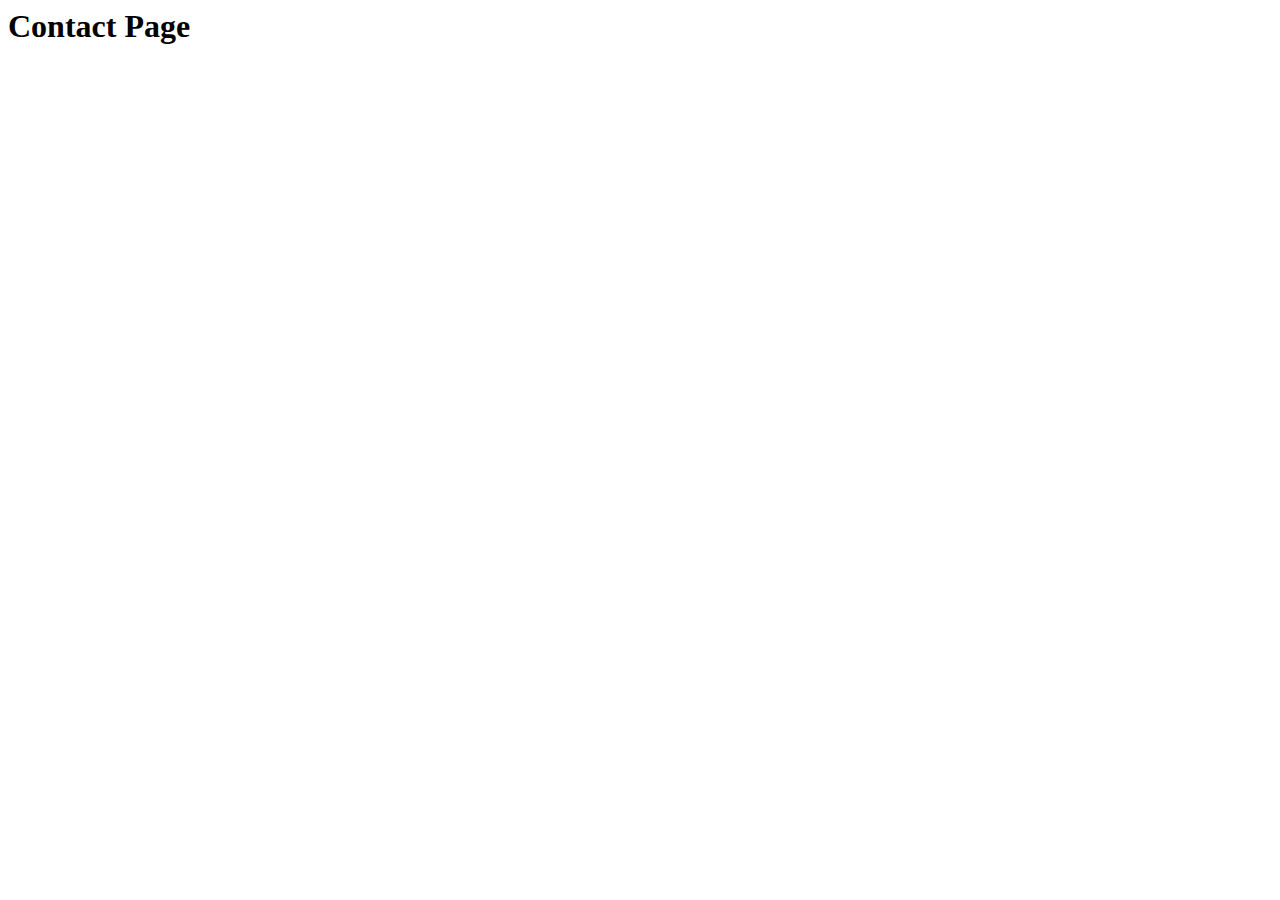
==== contact.html @ 15e0f5ba "contactpage" ====
<html lang="en">
    <head>
        <meta charset="UTF-8">
        <meta name="Viewport" content="width=device-width, initial-scale=1.0">
        <title>Document</title>
    </head>
    <body>
        <h1>Contact Page</h1>
    </body>
</html>
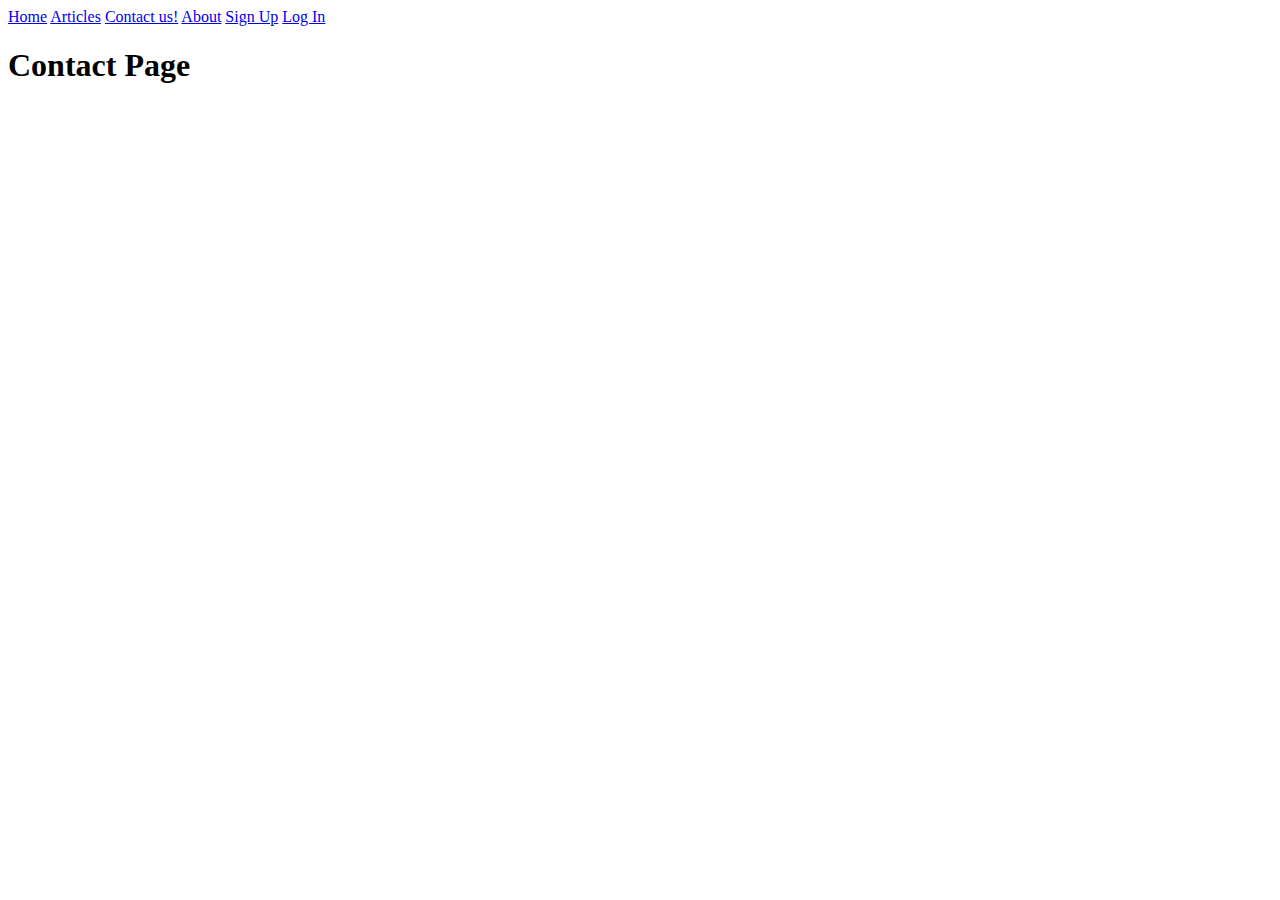
==== commit 14aacf40: "loginpage" ====
--- a/contact.html
+++ b/contact.html
@@ -5,6 +5,14 @@
         <title>Document</title>
     </head>
     <body>
+        <div class="topnav">
+            <a class="active" href="/Scribbles-and-Scripts/index.html">Home</a>
+            <a href="#news">Articles</a>
+            <a href="/Scribbles-and-Scripts/contact.html">Contact us!</a>
+            <a href="#about">About</a>
+            <a href="/Scribbles-and-Scripts/signup.html">Sign Up</a>
+            <a href="/Scribbles-and-Scripts/login.html">Log In</a>
+        </div>
         <h1>Contact Page</h1>
     </body>
 </html>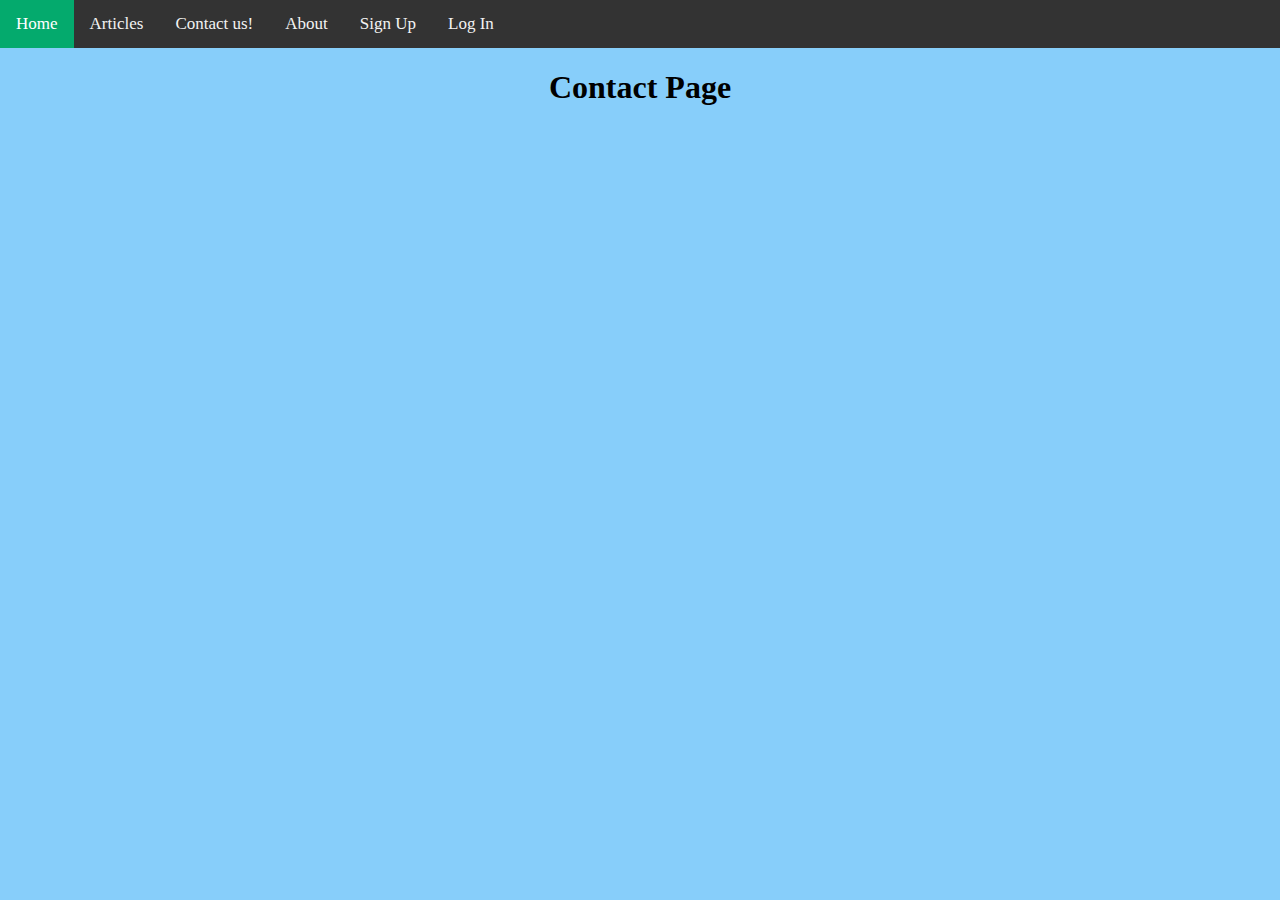
==== commit 1febdd10: "loginpage" ====
--- a/contact.html
+++ b/contact.html
@@ -3,6 +3,7 @@
         <meta charset="UTF-8">
         <meta name="Viewport" content="width=device-width, initial-scale=1.0">
         <title>Document</title>
+        <link rel="stylesheet" href="styles.css">
     </head>
     <body>
         <div class="topnav">
--- a/styles.css
+++ b/styles.css
@@ -0,0 +1,37 @@
+body {
+    margin: 0;
+    background: lightskyblue;
+    text-align: center;
+}
+.title {
+    color:darkviolet;
+    size: 10cm;
+}
+
+/* Add a black background color to the top navigation */
+.topnav {
+    background-color: #333;
+    overflow: hidden;
+}
+
+  /* Style the links inside the navigation bar */
+.topnav a {
+    float: left;
+    color: #f2f2f2;
+    text-align: center;
+    padding: 14px 16px;
+    text-decoration: none;
+    font-size: 17px;
+}
+
+  /* Change the color of links on hover */
+.topnav a:hover {
+    background-color: #ddd;
+    color: black;
+}
+
+  /* Add a color to the active/current link */
+.topnav a.active {
+    background-color: #04AA6D;
+    color: white;
+}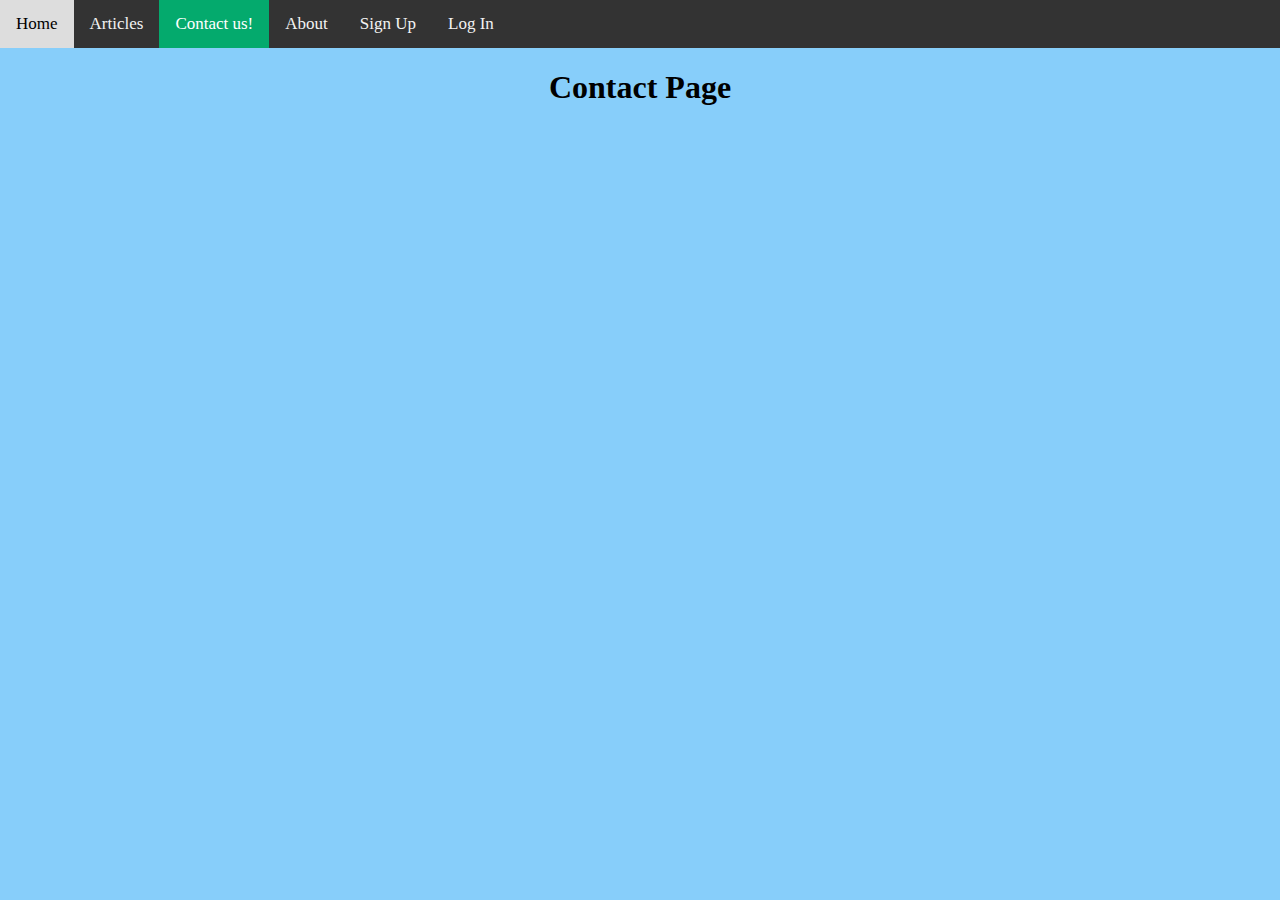
==== commit 11644abb: "loginpage" ====
--- a/contact.html
+++ b/contact.html
@@ -7,9 +7,9 @@
     </head>
     <body>
         <div class="topnav">
-            <a class="active" href="/Scribbles-and-Scripts/index.html">Home</a>
+            <a href="/Scribbles-and-Scripts/index.html">Home</a>
             <a href="#news">Articles</a>
-            <a href="/Scribbles-and-Scripts/contact.html">Contact us!</a>
+            <a class="active" href="/Scribbles-and-Scripts/contact.html">Contact us!</a>
             <a href="#about">About</a>
             <a href="/Scribbles-and-Scripts/signup.html">Sign Up</a>
             <a href="/Scribbles-and-Scripts/login.html">Log In</a>
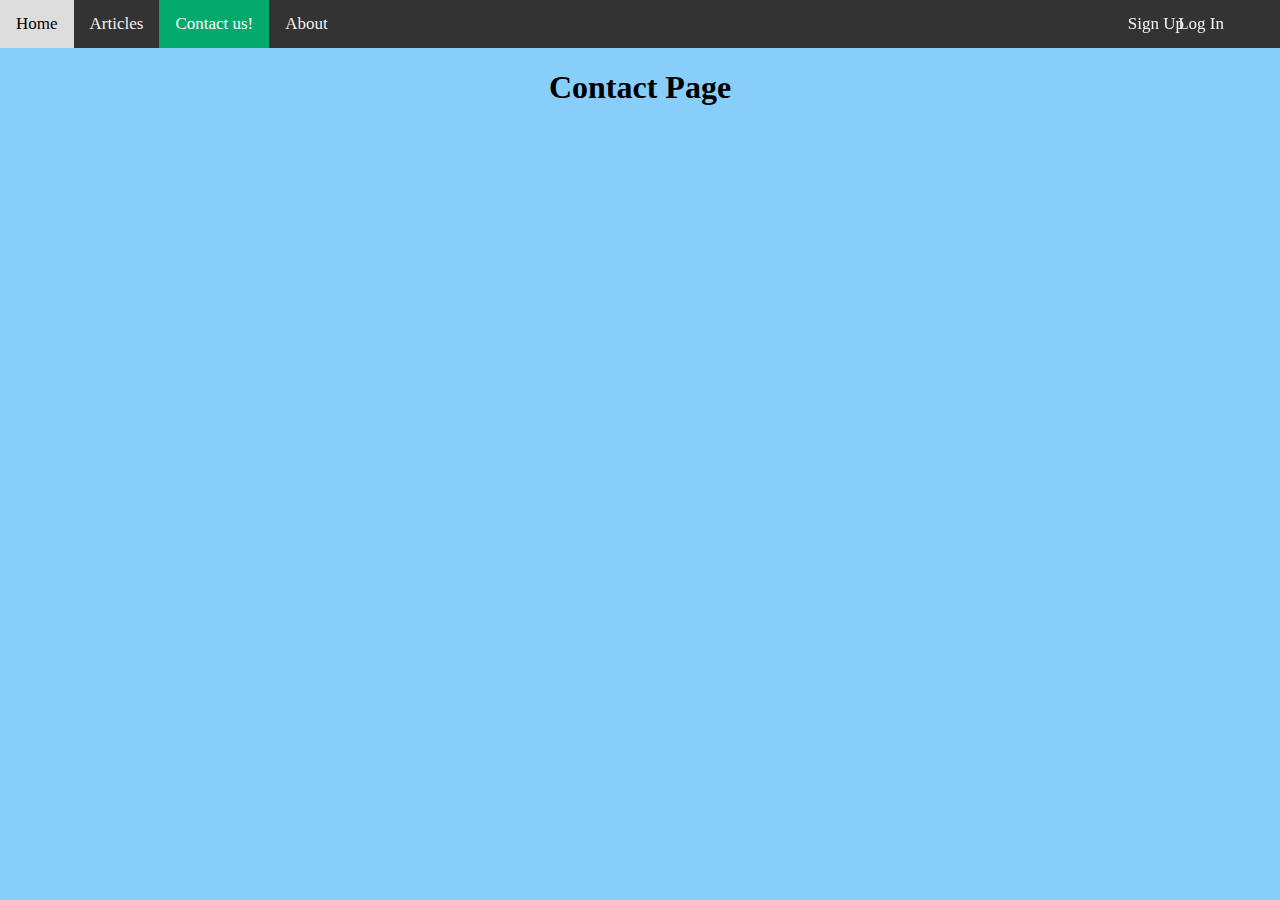
==== commit fb312063: "loginpage" ====
--- a/contact.html
+++ b/contact.html
@@ -11,8 +11,8 @@
             <a href="#news">Articles</a>
             <a class="active" href="/Scribbles-and-Scripts/contact.html">Contact us!</a>
             <a href="#about">About</a>
-            <a href="/Scribbles-and-Scripts/signup.html">Sign Up</a>
-            <a href="/Scribbles-and-Scripts/login.html">Log In</a>
+            <a style = "position:fixed; right:80px;" href="/Scribbles-and-Scripts/signup.html">Sign Up</a>
+            <a style = "position:fixed; right:40px;" href="/Scribbles-and-Scripts/login.html">Log In</a>
         </div>
         <h1>Contact Page</h1>
     </body>
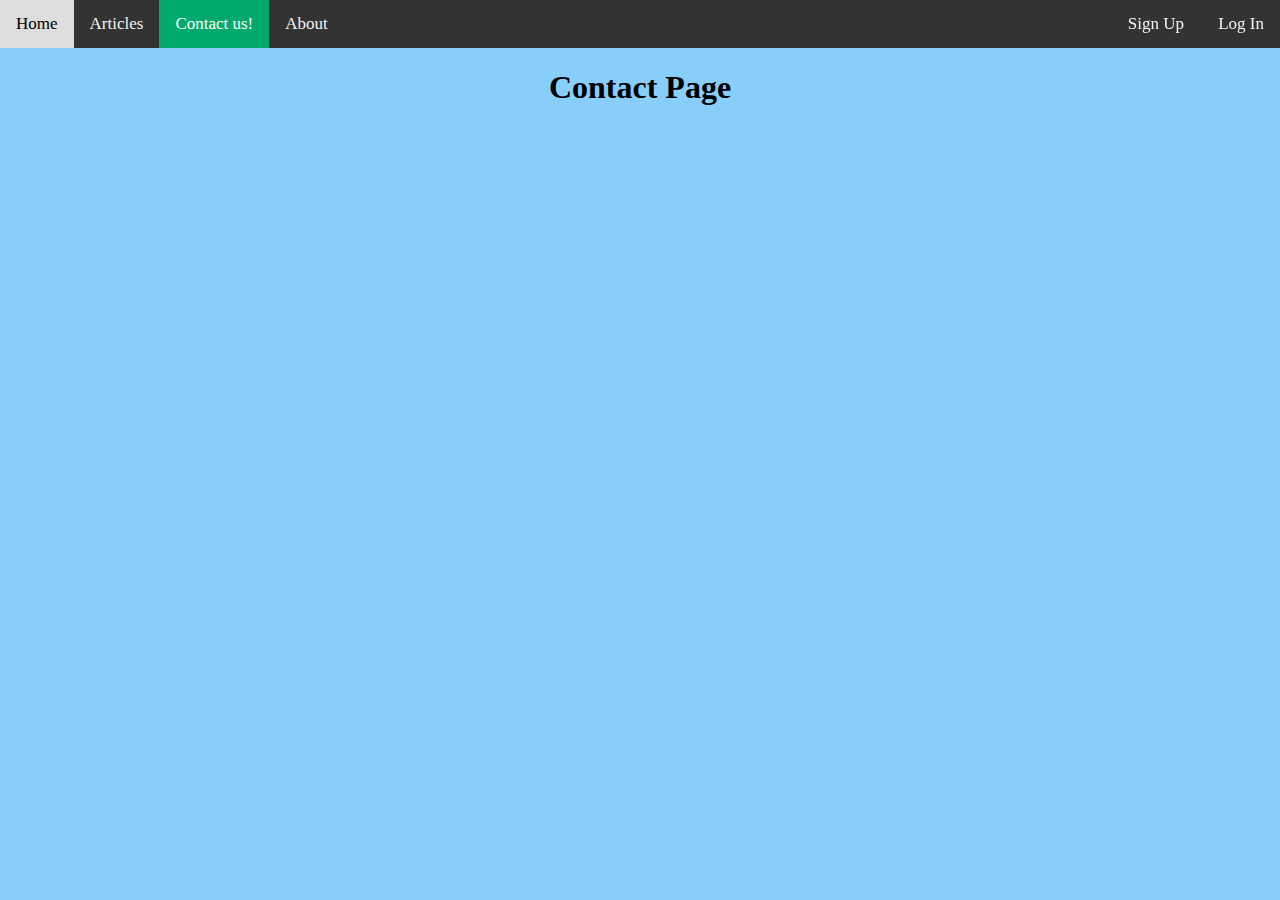
==== commit ac6e3ab8: "loginpage" ====
--- a/contact.html
+++ b/contact.html
@@ -12,7 +12,7 @@
             <a class="active" href="/Scribbles-and-Scripts/contact.html">Contact us!</a>
             <a href="#about">About</a>
             <a style = "position:fixed; right:80px;" href="/Scribbles-and-Scripts/signup.html">Sign Up</a>
-            <a style = "position:fixed; right:40px;" href="/Scribbles-and-Scripts/login.html">Log In</a>
+            <a style = "position:fixed; right:0px;" href="/Scribbles-and-Scripts/login.html">Log In</a>
         </div>
         <h1>Contact Page</h1>
     </body>
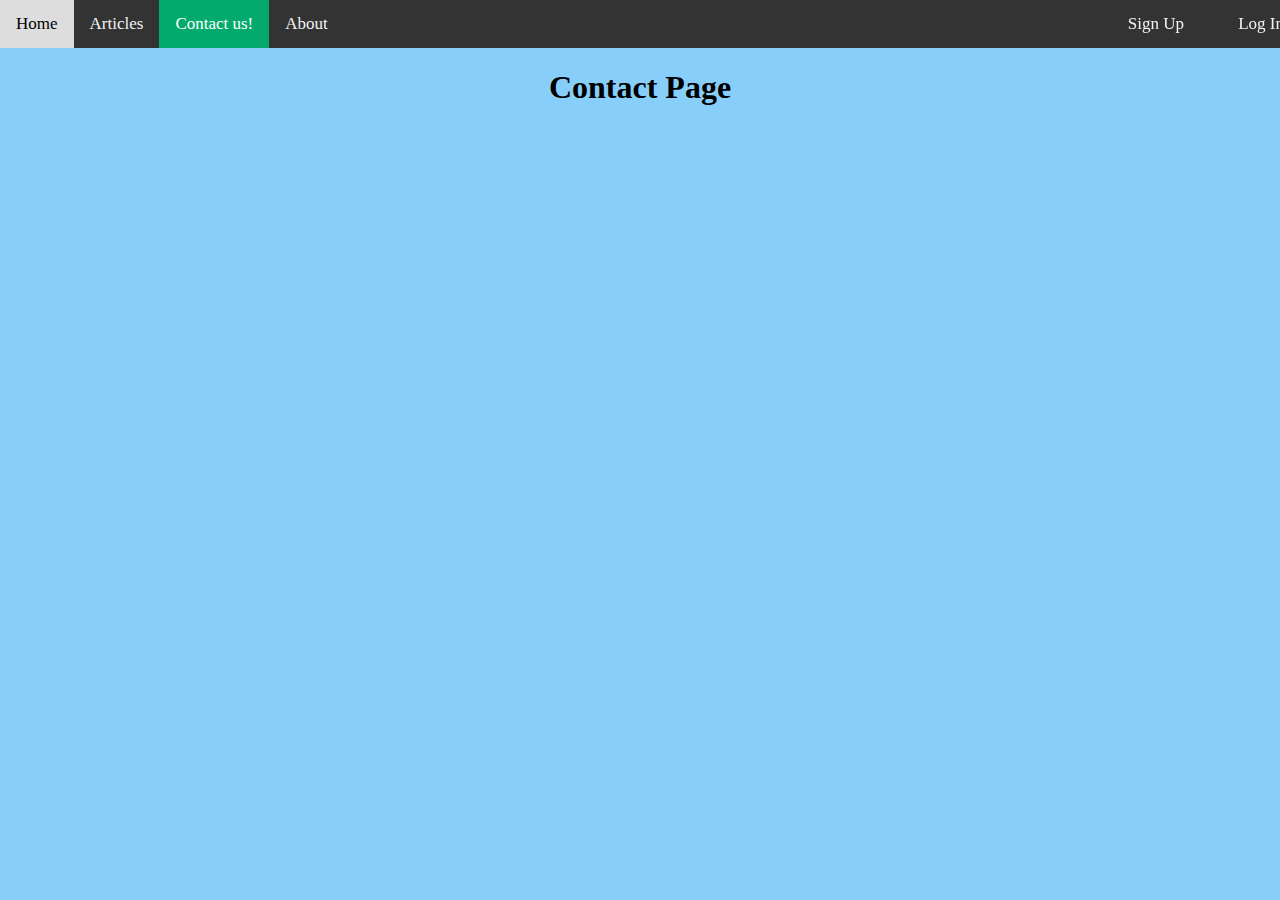
==== commit 56c56603: "loginpage" ====
--- a/contact.html
+++ b/contact.html
@@ -12,7 +12,7 @@
             <a class="active" href="/Scribbles-and-Scripts/contact.html">Contact us!</a>
             <a href="#about">About</a>
             <a style = "position:fixed; right:80px;" href="/Scribbles-and-Scripts/signup.html">Sign Up</a>
-            <a style = "position:fixed; right:0px;" href="/Scribbles-and-Scripts/login.html">Log In</a>
+            <a style = "position:fixed; right:-20px;" href="/Scribbles-and-Scripts/login.html">Log In</a>
         </div>
         <h1>Contact Page</h1>
     </body>
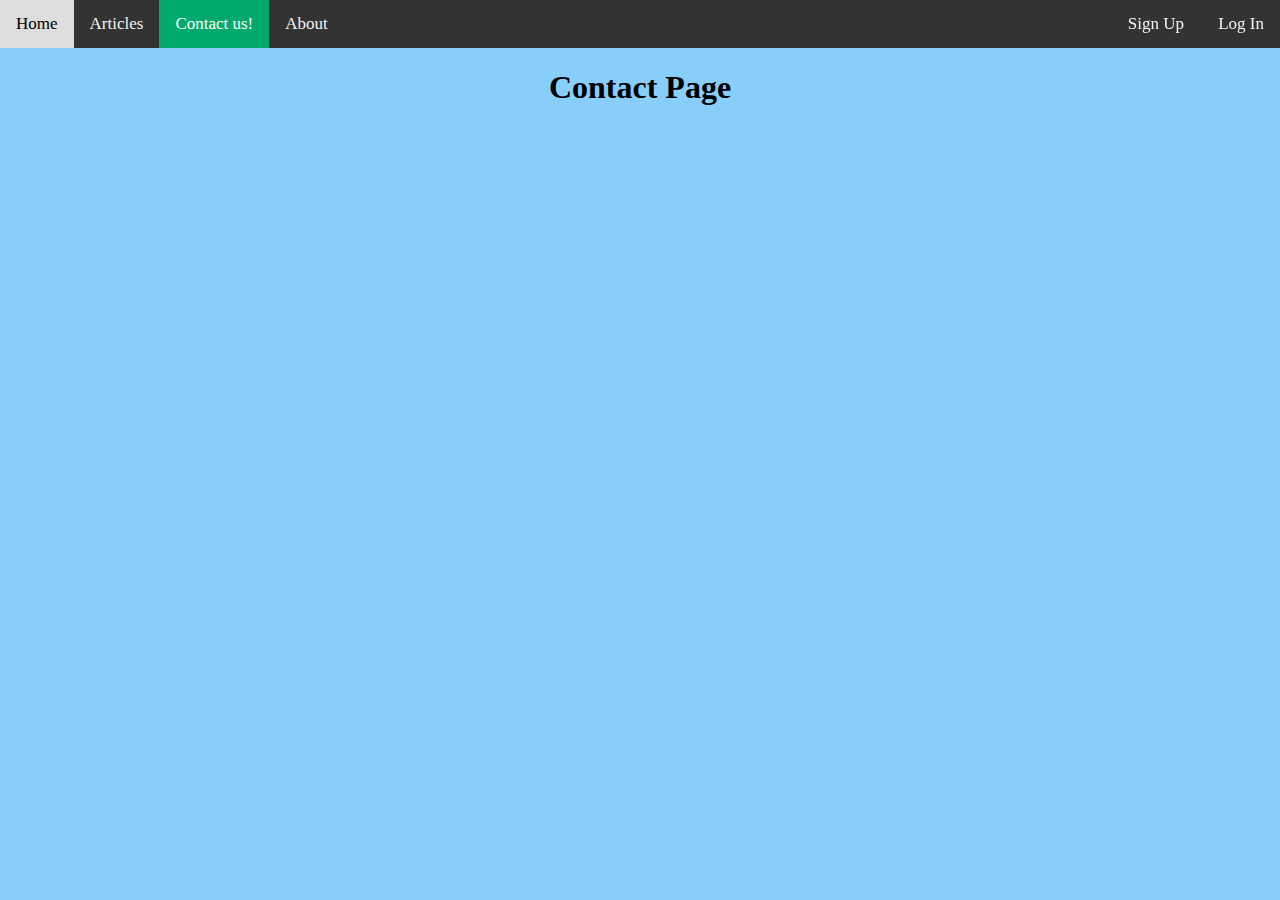
==== commit 3046a907: "loginpage" ====
--- a/contact.html
+++ b/contact.html
@@ -12,7 +12,7 @@
             <a class="active" href="/Scribbles-and-Scripts/contact.html">Contact us!</a>
             <a href="#about">About</a>
             <a style = "position:fixed; right:80px;" href="/Scribbles-and-Scripts/signup.html">Sign Up</a>
-            <a style = "position:fixed; right:-20px;" href="/Scribbles-and-Scripts/login.html">Log In</a>
+            <a style = "position:fixed; right:0px;" href="/Scribbles-and-Scripts/login.html">Log In</a>
         </div>
         <h1>Contact Page</h1>
     </body>
